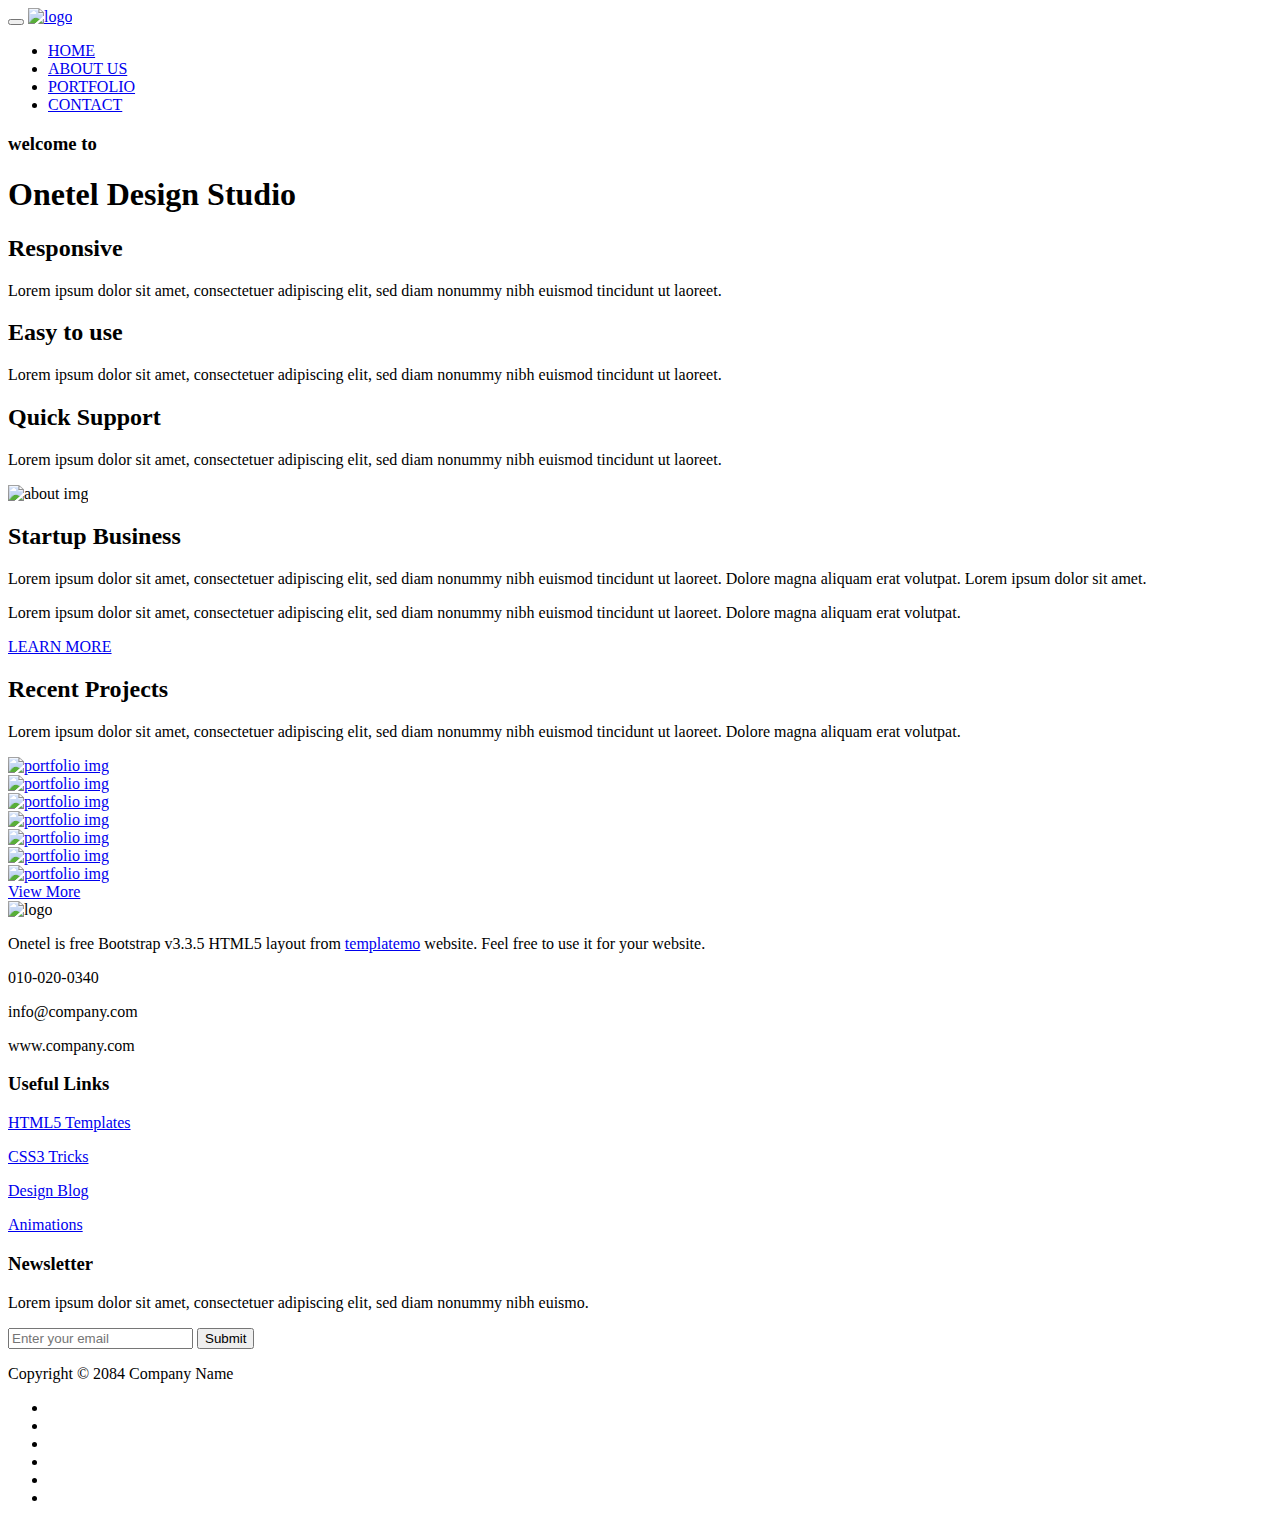
==== index.html @ 2d008aea "Add files via upload" ====
<!DOCTYPE html>
<html lang="en">
<head>
	<title>Onetel Bootstrap Template</title>
    <meta name="keywords" content="">
	<meta name="description" content="">
	<meta charset="utf-8">
	<meta http-equiv="X-UA-Compatible" content="IE=Edge">
	<meta name="viewport" content="width=device-width, initial-scale=1">
<!-- 
OneTel Template
http://www.templatemo.com/tm-468-onetel
-->
	<!-- stylesheet css -->
	<link rel="stylesheet" href="css/bootstrap.min.css">
	<link rel="stylesheet" href="css/font-awesome.min.css">
	<link rel="stylesheet" href="css/nivo-lightbox.css">
	<link rel="stylesheet" href="css/nivo_themes/default/default.css">
	<link rel="stylesheet" href="css/templatemo-style.css">
	<!-- google web font css -->
	<link href='http://fonts.googleapis.com/css?family=Montserrat:400,700' rel='stylesheet' type='text/css'>

</head>
<body>
	
<!-- navigation -->

	<div class="container">
		<div class="navbar navbar-default navbar-static-top" role="navigation">
		<div class="navbar-header">
			<button class="navbar-toggle" data-toggle="collapse" data-target=".navbar-collapse">
				<span class="icon icon-bar"></span>
				<span class="icon icon-bar"></span>
				<span class="icon icon-bar"></span>
			</button>
			<a href="#" class="navbar-brand"><img src="images/logo.png" class="img-responsive" alt="logo"></a>
		</div>
		<div class="collapse navbar-collapse">
			<ul class="nav navbar-nav navbar-right">
				<li><a href="index.html" class="active">HOME</a></li>
				<li><a href="about.html">ABOUT US</a></li>
				<li><a href="portfolio.html">PORTFOLIO</a></li>
				<li><a href="contact.html">CONTACT</a></li>
			</ul>
		</div>
	</div>
</div>		

<!-- home section -->
<div id="home">
	<div class="container">
		<div class="row">
			<div class="col-md-5 col-sm-3"></div>
			<div class="col-md-7 col-sm-9">
				<h3>welcome to</h3>
				<h1>Onetel Design Studio</h1>
			</div>
		</div>
	</div>
</div>

<!-- divider section -->
<div class="divider">
	<div class="container">
		<div class="row">
			<div class="col-md-4 col-sm-6">
				<div class="divider-wrapper divider-one">
					<i class="fa fa-laptop"></i>
					<h2>Responsive</h2>
					<p>Lorem ipsum dolor sit amet, consectetuer adipiscing elit, sed diam nonummy nibh euismod tincidunt ut laoreet.</p>
				</div>
			</div>
			<div class="col-md-4 col-sm-6">
				<div class="divider-wrapper divider-two">
					<i class="fa fa-mobile"></i>
					<h2>Easy to use</h2>
					<p>Lorem ipsum dolor sit amet, consectetuer adipiscing elit, sed diam nonummy nibh euismod tincidunt ut laoreet.</p>
				</div>
			</div>
			<div class="col-md-4 col-sm-12">
				<div class="divider-wrapper divider-three">
					<i class="fa fa-life-ring"></i>
					<h2>Quick Support</h2>
					<p>Lorem ipsum dolor sit amet, consectetuer adipiscing elit, sed diam nonummy nibh euismod tincidunt ut laoreet.</p>
				</div>
			</div>
		</div>
	</div>
</div>

<!-- about section -->
<div id="about">
	<div class="container">
		<div class="row">
			<div class="col-md-6 col-sm-12">
				<img src="images/about-img.jpg" class="img-responsive" alt="about img">
			</div>
			<div class="col-md-6 col-sm-12 about-des">
				<h2>Startup Business</h2>
				<p>Lorem ipsum dolor sit amet, consectetuer adipiscing elit, sed diam nonummy nibh euismod tincidunt ut laoreet. Dolore magna aliquam erat volutpat. Lorem ipsum dolor sit amet.</p>
				<p>Lorem ipsum dolor sit amet, consectetuer adipiscing elit, sed diam nonummy nibh euismod tincidunt ut laoreet. Dolore magna aliquam erat volutpat.</p>
				<a href="about.html" class="btn btn-default">LEARN MORE</a>
			</div>
		</div>
	</div>
</div>

<!-- portfolio section -->
<div id="portfolio">
	<div class="container">
		<div class="row">
			<div class="col-md-offset-2 col-md-8 col-sm-12">
				<h2>Recent Projects</h2>
                <p>Lorem ipsum dolor sit amet, consectetuer adipiscing elit, sed diam nonummy nibh euismod tincidunt ut laoreet. Dolore magna aliquam erat volutpat.</p>
			</div>
         </div>
         
         <div class="row mt30">
            
			<div class="col-md-4 col-sm-4 col-xs-6">
				<a href="images/portfolio-img1.jpg" data-lightbox-gallery="portfolio-gallery"><img src="images/portfolio-img1.jpg" alt="portfolio img"></a>
			</div>
			<div class="col-md-4 col-sm-4 col-xs-6">
				<a href="images/portfolio-img2.jpg" data-lightbox-gallery="portfolio-gallery"><img src="images/portfolio-img2.jpg" alt="portfolio img"></a>
			</div>
			<div class="col-md-4 col-sm-4 col-xs-6">
				<a href="images/portfolio-img3.jpg" data-lightbox-gallery="portfolio-gallery"><img src="images/portfolio-img3.jpg" alt="portfolio img"></a>
			</div>
            
			<div class="col-md-3 col-sm-6 col-xs-6">
				<a href="images/portfolio-img4.jpg" data-lightbox-gallery="portfolio-gallery"><img src="images/portfolio-img4.jpg" alt="portfolio img"></a>
			</div>
			<div class="col-md-3 col-sm-6 col-xs-6">
				<a href="images/portfolio-img5.jpg" data-lightbox-gallery="portfolio-gallery"><img src="images/portfolio-img5.jpg" alt="portfolio img"></a>
			</div>
			<div class="col-md-3 col-sm-6 col-xs-6">
				<a href="images/portfolio-img6.jpg" data-lightbox-gallery="portfolio-gallery"><img src="images/portfolio-img6.jpg" alt="portfolio img"></a>
			</div>
			<div class="col-md-3 col-sm-6 col-xs-12">
				<a href="images/portfolio-img7.jpg" data-lightbox-gallery="portfolio-gallery"><img src="images/portfolio-img7.jpg" alt="portfolio img"></a>
			</div>
			<div class="col-md-12 col-sm-12">
				<a rel="nofollow" href="http://www.templatemo.com/tag/darkgray" class="btn btn-default">View More</a>
			</div>
		</div>
	</div>
</div>		

<!-- footer section -->
<footer>
	<div class="container">
		<div class="row">
        
			<div class="col-md-5 col-sm-4">
				<img src="images/logo.png" class="img-responsive" alt="logo">
				<p>Onetel is free Bootstrap v3.3.5 HTML5 layout from 
                <a rel="nofollow" href="http://www.facebook.com/templatemo" target="_parent">templatemo</a> website.
                Feel free to use it for your website.</p>
				<p><i class="fa fa-phone"></i> 010-020-0340</p>
				<p><i class="fa fa-envelope-o"></i> info@company.com</p>
              <p><i class="fa fa-globe"></i> www.company.com</p>
			</div>

			<div class="col-md-3 col-sm-4">
				<h3>Useful Links</h3>
				<p><a href="#">HTML5 Templates</a></p>
				<p><a href="#">CSS3 Tricks</a></p>
				<p><a href="#">Design Blog</a></p>
				<p><a href="#">Animations</a></p>
			</div>
            
			<div class="col-md-4 col-sm-4 newsletter">
				<h3>Newsletter</h3>
				<p>Lorem ipsum dolor sit amet, consectetuer adipiscing elit, sed diam nonummy nibh euismo.</p>
				<div class="input-group">
           	    	<form action="#" method="post">
                        <input name="email" type="email" placeholder="Enter your email" class="form-control" autorequired>
                    	<button type="submit" name="submit" class="btn email">Submit</button>
                  	</form>
				 </div>
			</div>
            
		</div>
	</div>
</footer>

<!-- copyright section -->
<div class="copyright">
	<div class="container">
		<div class="row">
			<div class="col-md-6 col-sm-6">
				<p>Copyright © 2084 Company Name</p>
			</div>
			<div class="col-md-6 col-sm-6">
				<ul class="social-icons">
					<li><a href="#" class="fa fa-facebook"></a></li>
					<li><a href="#" class="fa fa-twitter"></a></li>
					<li><a href="#" class="fa fa-dribbble"></a></li>
					<li><a href="#" class="fa fa-pinterest"></a></li>
					<li><a href="#" class="fa fa-behance"></a></li>
					<li><a href="#" class="fa fa-envelope-o"></a></li>
				</ul>
			</div>
		</div>
	</div>
</div>


<!-- javascript js -->	
<script src="js/jquery.js"></script>
<script src="js/bootstrap.min.js"></script>	
<script src="js/nivo-lightbox.min.js"></script>
<script src="js/custom.js"></script>

</body>
</html>
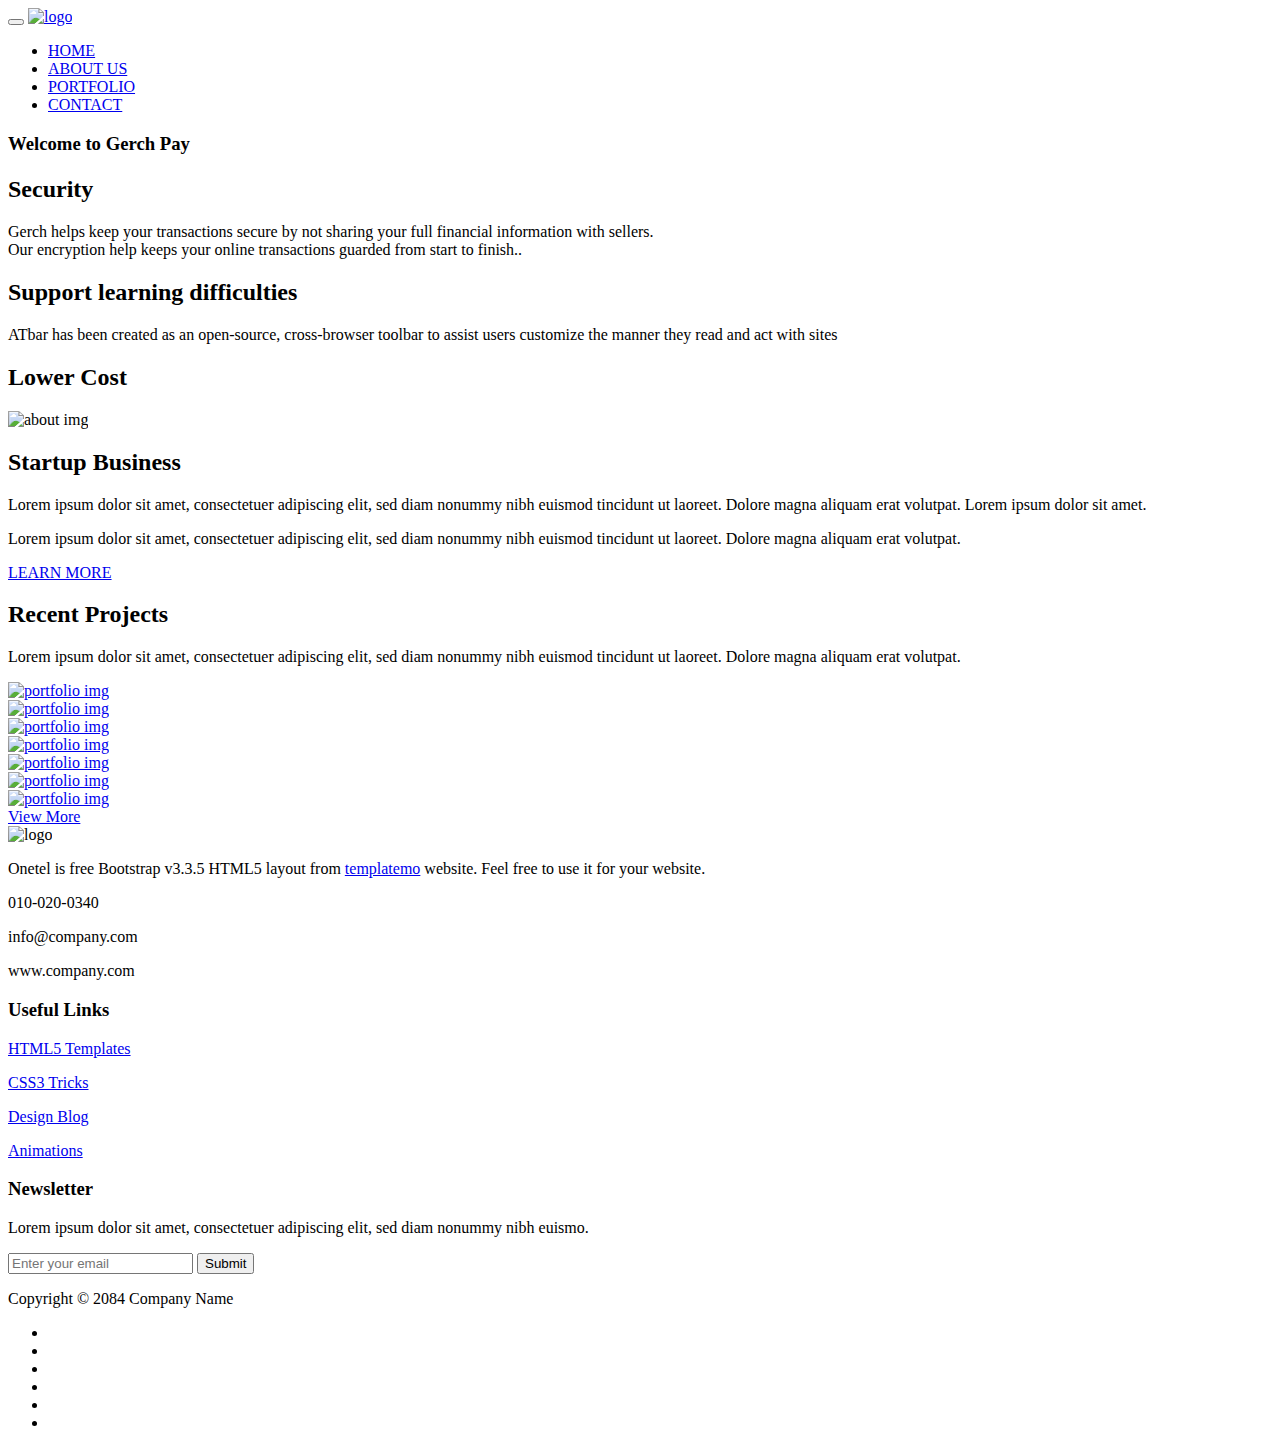
==== commit 3bd1d0bf: "Add files via upload" ====
--- a/index.html
+++ b/index.html
@@ -52,8 +52,8 @@
 		<div class="row">
 			<div class="col-md-5 col-sm-3"></div>
 			<div class="col-md-7 col-sm-9">
-				<h3>welcome to</h3>
-				<h1>Onetel Design Studio</h1>
+				<h3>Welcome to Gerch Pay</h3>
+				<h1></h1>
 			</div>
 		</div>
 	</div>
@@ -65,23 +65,24 @@
 		<div class="row">
 			<div class="col-md-4 col-sm-6">
 				<div class="divider-wrapper divider-one">
-					<i class="fa fa-laptop"></i>
-					<h2>Responsive</h2>
-					<p>Lorem ipsum dolor sit amet, consectetuer adipiscing elit, sed diam nonummy nibh euismod tincidunt ut laoreet.</p>
+					<i class="fa fa-lock"></i>
+					<h2>Security</h2>
+					<p>Gerch helps keep your transactions secure by not sharing your full financial information with sellers.
+                       <br> Our encryption help keeps your online transactions guarded from start to finish..</p>
 				</div>
 			</div>
 			<div class="col-md-4 col-sm-6">
 				<div class="divider-wrapper divider-two">
-					<i class="fa fa-mobile"></i>
-					<h2>Easy to use</h2>
-					<p>Lorem ipsum dolor sit amet, consectetuer adipiscing elit, sed diam nonummy nibh euismod tincidunt ut laoreet.</p>
+					<i class="fa fa-life-ring"></i>
+					<h2>Support learning difficulties</h2>
+					<p>ATbar has been created as an open-source, cross-browser toolbar to assist users customize the manner they read and act with sites</p>
 				</div>
 			</div>
 			<div class="col-md-4 col-sm-12">
 				<div class="divider-wrapper divider-three">
-					<i class="fa fa-life-ring"></i>
-					<h2>Quick Support</h2>
-					<p>Lorem ipsum dolor sit amet, consectetuer adipiscing elit, sed diam nonummy nibh euismod tincidunt ut laoreet.</p>
+					<i class="fa fa-hand-holding-usd"></i>
+					<h2>Lower Cost</h2>
+					<p></p>
 				</div>
 			</div>
 		</div>
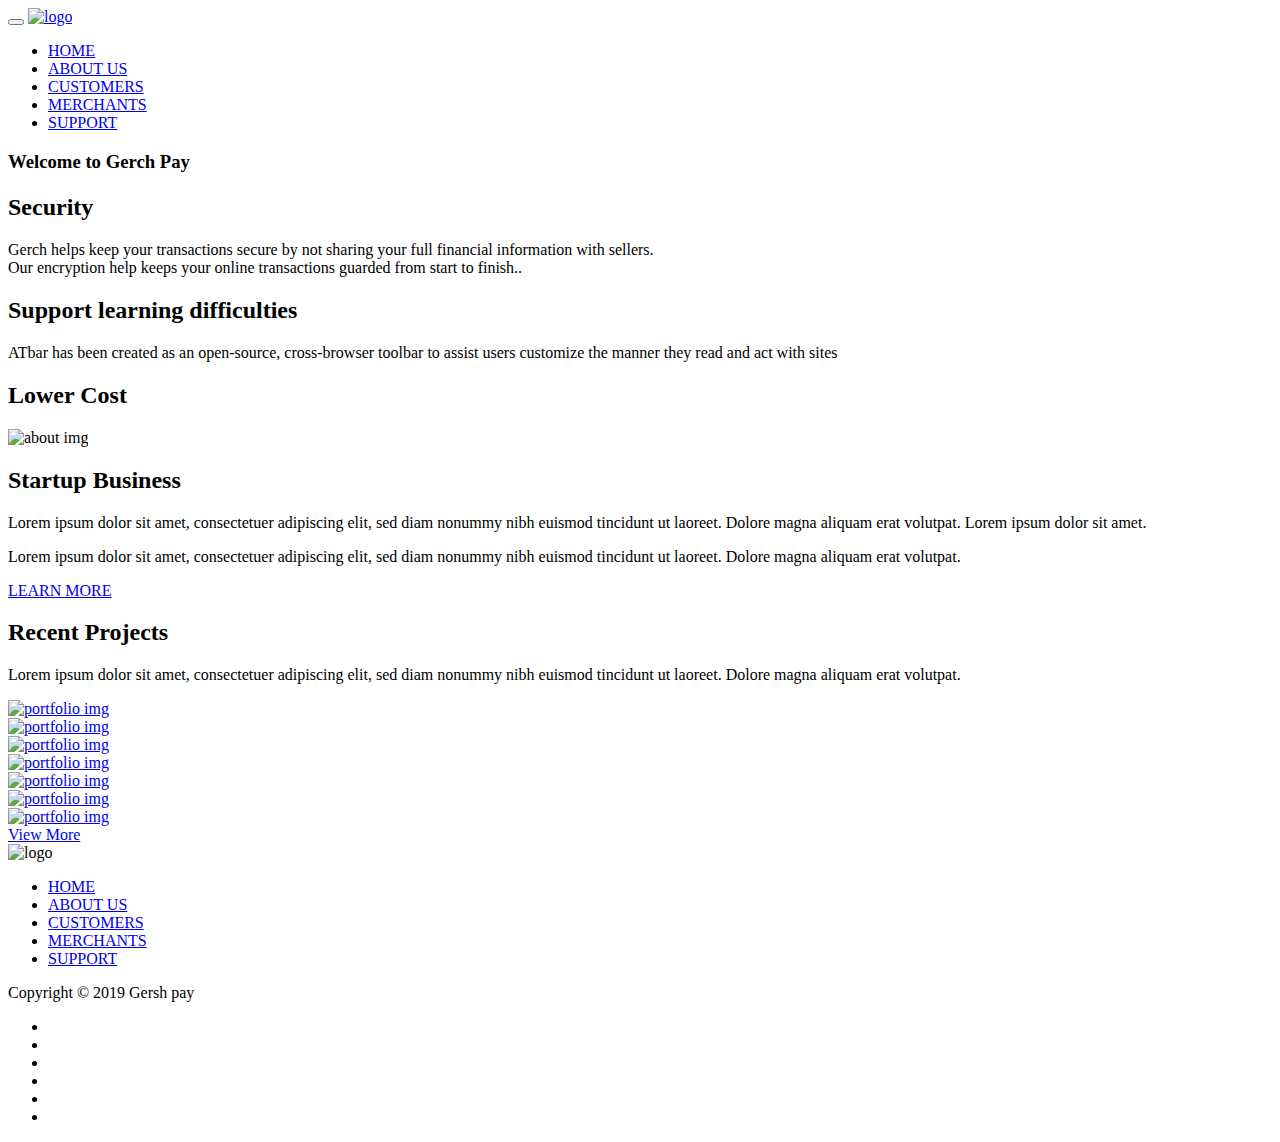
==== commit 90a66011: "Add files via upload" ====
--- a/index.html
+++ b/index.html
@@ -1,16 +1,12 @@
 <!DOCTYPE html>
 <html lang="en">
 <head>
-	<title>Onetel Bootstrap Template</title>
+	<title>Gersh pay</title>
     <meta name="keywords" content="">
 	<meta name="description" content="">
 	<meta charset="utf-8">
 	<meta http-equiv="X-UA-Compatible" content="IE=Edge">
 	<meta name="viewport" content="width=device-width, initial-scale=1">
-<!-- 
-OneTel Template
-http://www.templatemo.com/tm-468-onetel
--->
 	<!-- stylesheet css -->
 	<link rel="stylesheet" href="css/bootstrap.min.css">
 	<link rel="stylesheet" href="css/font-awesome.min.css">
@@ -39,8 +35,9 @@
 			<ul class="nav navbar-nav navbar-right">
 				<li><a href="index.html" class="active">HOME</a></li>
 				<li><a href="about.html">ABOUT US</a></li>
-				<li><a href="portfolio.html">PORTFOLIO</a></li>
-				<li><a href="contact.html">CONTACT</a></li>
+				<li><a href="Customers.html">CUSTOMERS</a></li>
+				<li><a href="Merchants.html">MERCHANTS</a></li>
+				<li><a href="Support.html">SUPPORT</a></li>
 			</ul>
 		</div>
 	</div>
@@ -68,7 +65,7 @@
 					<i class="fa fa-lock"></i>
 					<h2>Security</h2>
 					<p>Gerch helps keep your transactions secure by not sharing your full financial information with sellers.
-                       <br> Our encryption help keeps your online transactions guarded from start to finish..</p>
+                    <br> Our encryption help keeps your online transactions guarded from start to finish..</p>
 				</div>
 			</div>
 			<div class="col-md-4 col-sm-6">
@@ -150,37 +147,18 @@
 <!-- footer section -->
 <footer>
 	<div class="container">
-		<div class="row">
-        
+		<div class="row">      
 			<div class="col-md-5 col-sm-4">
 				<img src="images/logo.png" class="img-responsive" alt="logo">
-				<p>Onetel is free Bootstrap v3.3.5 HTML5 layout from 
-                <a rel="nofollow" href="http://www.facebook.com/templatemo" target="_parent">templatemo</a> website.
-                Feel free to use it for your website.</p>
-				<p><i class="fa fa-phone"></i> 010-020-0340</p>
-				<p><i class="fa fa-envelope-o"></i> info@company.com</p>
-              <p><i class="fa fa-globe"></i> www.company.com</p>
-			</div>
-
-			<div class="col-md-3 col-sm-4">
-				<h3>Useful Links</h3>
-				<p><a href="#">HTML5 Templates</a></p>
-				<p><a href="#">CSS3 Tricks</a></p>
-				<p><a href="#">Design Blog</a></p>
-				<p><a href="#">Animations</a></p>
-			</div>
-            
-			<div class="col-md-4 col-sm-4 newsletter">
-				<h3>Newsletter</h3>
-				<p>Lorem ipsum dolor sit amet, consectetuer adipiscing elit, sed diam nonummy nibh euismo.</p>
-				<div class="input-group">
-           	    	<form action="#" method="post">
-                        <input name="email" type="email" placeholder="Enter your email" class="form-control" autorequired>
-                    	<button type="submit" name="submit" class="btn email">Submit</button>
-                  	</form>
-				 </div>
-			</div>
-            
+			<ul>
+				<li><a href="index.html">HOME</a></li>
+				<li><a href="about.html">ABOUT US</a></li>
+				<li><a href="Customers.html">CUSTOMERS</a></li>
+				<li><a href="Merchants.html">MERCHANTS</a></li>
+				<li><a href="Support.html">SUPPORT</a></li>
+			</ul>
+		</div>		
+			</div>  
 		</div>
 	</div>
 </footer>
@@ -190,7 +168,7 @@
 	<div class="container">
 		<div class="row">
 			<div class="col-md-6 col-sm-6">
-				<p>Copyright © 2084 Company Name</p>
+				<p>Copyright © 2019 Gersh pay </p>
 			</div>
 			<div class="col-md-6 col-sm-6">
 				<ul class="social-icons">
